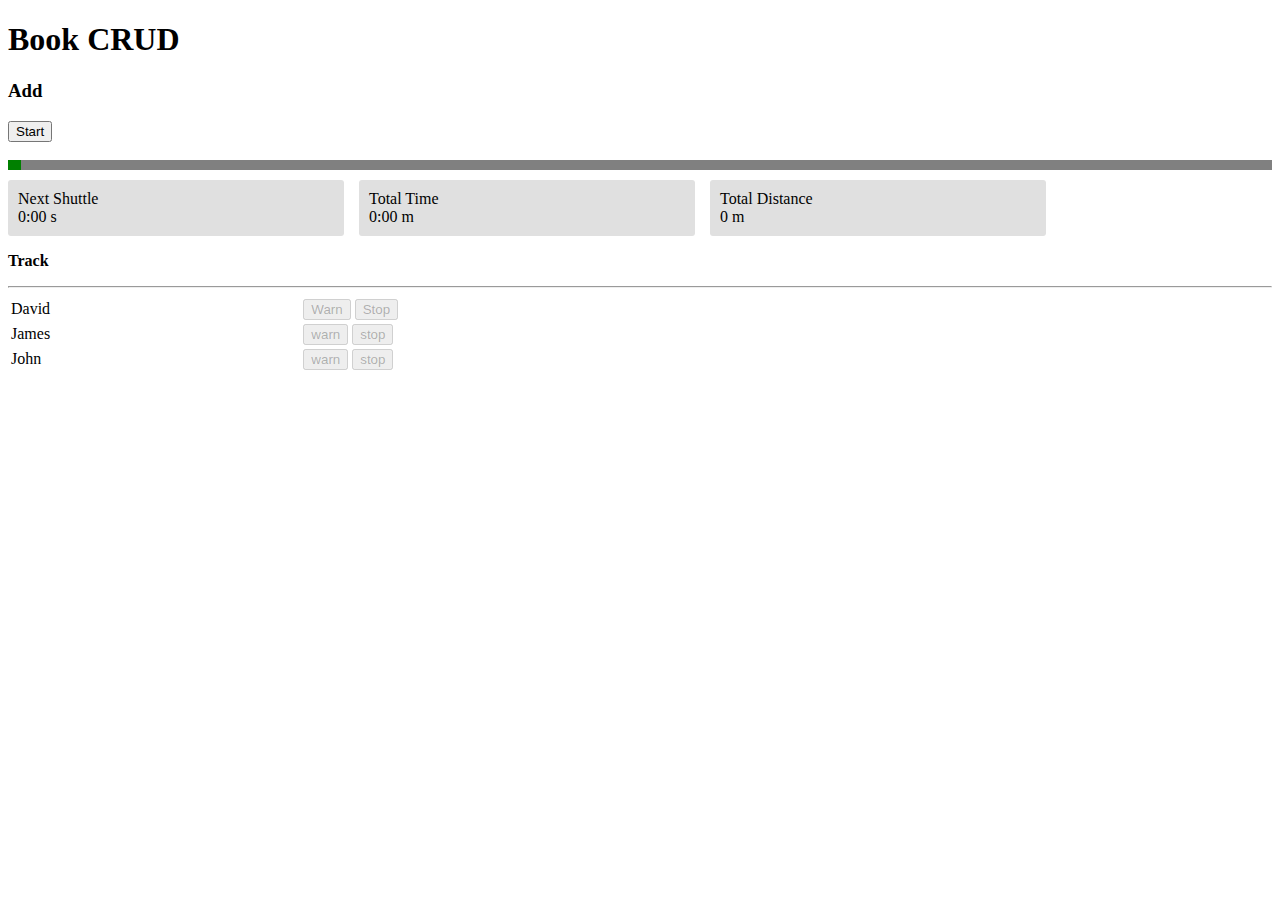
==== wwwroot/index.html @ d252aa7a "complete code yoyo run test" ====
﻿<!DOCTYPE html>
<html>
<head>
    <meta charset="UTF-8">
    <title>Book CRUD</title>
    <link rel="stylesheet" href="css/run.css" />
</head>
<body>
    <h1>Book CRUD</h1>
    <h3>Add</h3>
    <!--<form action="javascript:void(0);" method="POST" onsubmit="addItem()">
        <input type="text" id="add-name" placeholder="New to-do">
        <input type="submit" value="Add">
    </form>

    <div id="editForm">
        <h3>Edit</h3>
        <form action="javascript:void(0);" onsubmit="updateItem()">
            <input type="hidden" id="edit-id">
            <input type="checkbox" id="edit-inStock">
            <input type="text" id="edit-name">
            <input type="submit" value="Save">
            <a onclick="closeInput()" aria-label="Close">&#10006;</a>
        </form>
    </div>-->
    <input type="hidden" id="curr_accshuttledistance" />
    <input type="hidden" id="curr_speedlevel" />
    <input type="hidden" id="curr_shuttlenumber" />
    <input type="hidden" id="curr_speed" />
    <input type="hidden" id="curr_leveltime" />
    <input type="hidden" id="curr_commulativetime" />
    <input type="hidden" id="curr_starttime" />

    <input type="hidden" id="next_accshuttledistance" />
    <input type="hidden" id="next_speedlevel" />
    <input type="hidden" id="next_shuttlenumber" />
    <input type="hidden" id="next_speed" />
    <input type="hidden" id="next_leveltime" />
    <input type="hidden" id="next_commulativetime" />
    <input type="hidden" id="next_starttime" />

    <input type="hidden" id="loadsecond" />


    <div>
        <div><input type="button" id="btnstartrun" onclick="startrun()" value="Start" /></div>
        <div id="curr_track" style="margin-top:5px; padding:10px;border-radius:10px;background-color:#e0e0e0">
            <div><span>Level</span> <span id="level"></span></div>
            <div><span>Shuttle</span> <span id="shuttle"></span></div>
            <div><span id="kmperhr"></span></div>
        </div>
        <br />
        <div id="myProgress" style="height:10px">
            <div id="myBar" style="height:10px"></div>
        </div>
        <div style="margin-top: 10px;">
            <div style=" width:25%; margin-right:15px; float: left;padding: 10px;border-radius: 3px;background-color: #e0e0e0"><div>Next Shuttle</div><div><span id="nextShuttle">0:00 s</span></div></div>
            <div style="width: 25%; margin-right: 15px; float: left; padding: 10px; border-radius: 3px; background-color: #e0e0e0 "><div>Total Time</div><div><span id="totalTime">0:00 m</span></div></div>
            <div style=" width: 25%; margin-right: 15px; float: left; padding: 10px; border-radius: 3px; background-color: #e0e0e0 "><div>Total Distance</div><div><span id="totalDistance">0 m</span></div></div>
        </div>
    </div>

    <div style="clear: both;"></div>
    <!--<p id="counter"></p>-->
    <div><p><b>Track</b></p></div>
    <hr />
    <table>
        <tbody id="track">
            <tr>
                <td style="width:75%">David</td>
                <td>
                    <input type="button" id="btnwarn1" value="Warn" onclick="warn('1','david')" />
                    <input type="button" id="btnstoprun1" value="Stop" onclick="stoprun('1','david')" />
                    <span id="shuttleno1"></span>
                </td>
            </tr>
            <tr>
                <td>James</td>
                <td>
                    <input type="button" id="btnwarn2" value="warn" onclick="warn(2,'james')" />
                    <input type="button" id="btnstoprun2" value="stop" onclick="stoprun(2,'james')" />
                    <span id="shuttleno2"></span>

                </td>
            </tr>
            <tr>
                <td>John</td>
                <td>
                    <input type="button" id="btnwarn3" value="warn" onclick="warn(3,'john')" />
                    <input type="button" id="btnstoprun3" value="stop" onclick="stoprun(3,'john')" />
                    <span id="shuttleno3"></span>
                </td>
            </tr>
        </tbody>
    </table>

    <script src="js/run.js" asp-append-version="true"></script>
    <script type="text/javascript">
        getItems();
    </script>
</body>
</html>
---- wwwroot/css/run.css ----
﻿#myProgress {
    width: 100%;
    background-color: grey;
}

#myBar {
    width: 1%;
    height: 30px;
    background-color: green;
}
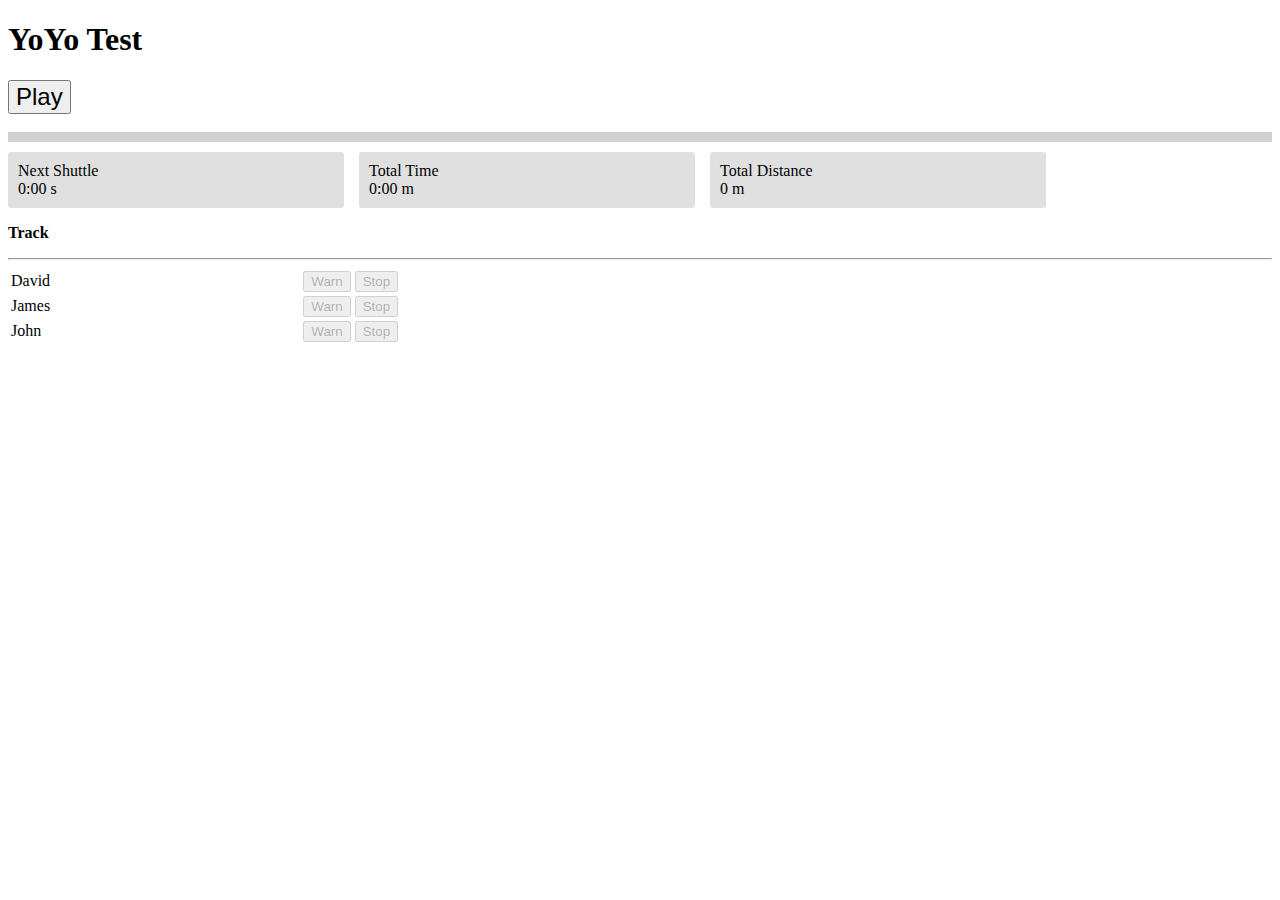
==== commit 2f94b770: "latest code with Unit Test" ====
--- a/wwwroot/index.html
+++ b/wwwroot/index.html
@@ -2,27 +2,11 @@
 <html>
 <head>
     <meta charset="UTF-8">
-    <title>Book CRUD</title>
+    <title>YoYo Test</title>
     <link rel="stylesheet" href="css/run.css" />
 </head>
 <body>
-    <h1>Book CRUD</h1>
-    <h3>Add</h3>
-    <!--<form action="javascript:void(0);" method="POST" onsubmit="addItem()">
-        <input type="text" id="add-name" placeholder="New to-do">
-        <input type="submit" value="Add">
-    </form>
-
-    <div id="editForm">
-        <h3>Edit</h3>
-        <form action="javascript:void(0);" onsubmit="updateItem()">
-            <input type="hidden" id="edit-id">
-            <input type="checkbox" id="edit-inStock">
-            <input type="text" id="edit-name">
-            <input type="submit" value="Save">
-            <a onclick="closeInput()" aria-label="Close">&#10006;</a>
-        </form>
-    </div>-->
+    <h1>YoYo Test</h1>
     <input type="hidden" id="curr_accshuttledistance" />
     <input type="hidden" id="curr_speedlevel" />
     <input type="hidden" id="curr_shuttlenumber" />
@@ -43,7 +27,7 @@
 
 
     <div>
-        <div><input type="button" id="btnstartrun" onclick="startrun()" value="Start" /></div>
+        <div><input type="button" id="btnstartrun" onclick="startrun()" value="Play" style="font-size:x-large;" /></div>
         <div id="curr_track" style="margin-top:5px; padding:10px;border-radius:10px;background-color:#e0e0e0">
             <div><span>Level</span> <span id="level"></span></div>
             <div><span>Shuttle</span> <span id="shuttle"></span></div>
@@ -77,8 +61,8 @@
             <tr>
                 <td>James</td>
                 <td>
-                    <input type="button" id="btnwarn2" value="warn" onclick="warn(2,'james')" />
-                    <input type="button" id="btnstoprun2" value="stop" onclick="stoprun(2,'james')" />
+                    <input type="button" id="btnwarn2" value="Warn" onclick="warn(2,'james')" />
+                    <input type="button" id="btnstoprun2" value="Stop" onclick="stoprun(2,'james')" />
                     <span id="shuttleno2"></span>
 
                 </td>
@@ -86,8 +70,8 @@
             <tr>
                 <td>John</td>
                 <td>
-                    <input type="button" id="btnwarn3" value="warn" onclick="warn(3,'john')" />
-                    <input type="button" id="btnstoprun3" value="stop" onclick="stoprun(3,'john')" />
+                    <input type="button" id="btnwarn3" value="Warn" onclick="warn(3,'john')" />
+                    <input type="button" id="btnstoprun3" value="Stop" onclick="stoprun(3,'john')" />
                     <span id="shuttleno3"></span>
                 </td>
             </tr>
--- a/wwwroot/css/run.css
+++ b/wwwroot/css/run.css
@@ -1,10 +1,10 @@
 ﻿#myProgress {
     width: 100%;
-    background-color: grey;
+    background-color: #d0d0d0;
 }
 
 #myBar {
-    width: 1%;
+    width: 0%;
     height: 30px;
     background-color: green;
 }
